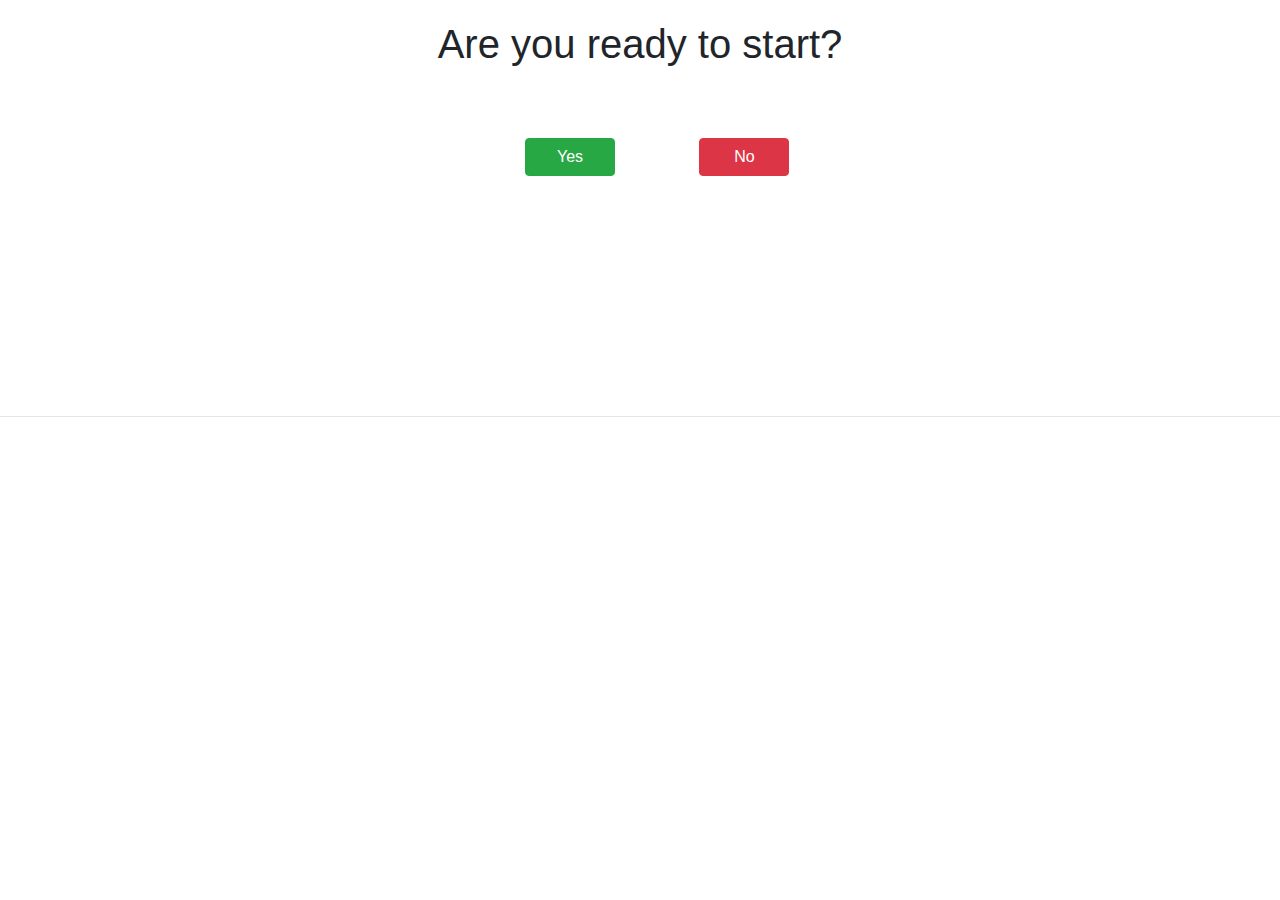
==== index.html @ f8382fa1 "That´s cool" ====
<!DOCTYPE html>
<html lang="en">
<head>
    <meta charset="utf-8">
    <meta name="viewport" content="width=device-width, initial-scale=1.0">
    
    <link rel="stylesheet" href="styles2.css">
    <link rel="stylesheet" href="https://stackpath.bootstrapcdn.com/bootstrap/4.4.1/css/bootstrap.min.css" integrity="sha384-Vkoo8x4CGsO3+Hhxv8T/Q5PaXtkKtu6ug5TOeNV6gBiFeWPGFN9MuhOf23Q9Ifjh" crossorigin="anonymous">
    <link rel="icon" href="Images/download.jpg">
    <!-- BOOTSRAP SCRIPTS -->
    <script src="https://code.jquery.com/jquery-3.4.1.slim.min.js" integrity="sha384-J6qa4849blE2+poT4WnyKhv5vZF5SrPo0iEjwBvKU7imGFAV0wwj1yYfoRSJoZ+n" crossorigin="anonymous"></script>
    <script src="https://cdn.jsdelivr.net/npm/popper.js@1.16.0/dist/umd/popper.min.js" integrity="sha384-Q6E9RHvbIyZFJoft+2mJbHaEWldlvI9IOYy5n3zV9zzTtmI3UksdQRVvoxMfooAo" crossorigin="anonymous"></script>
    <script src="https://stackpath.bootstrapcdn.com/bootstrap/4.4.1/js/bootstrap.min.js" integrity="sha384-wfSDF2E50Y2D1uUdj0O3uMBJnjuUD4Ih7YwaYd1iqfktj0Uod8GCExl3Og8ifwB6" crossorigin="anonymous"></script>
    <title>Quiz</title>
</head>
<body style='background-color: white;'>
    <div id='main'>
       
        <h1 class='header'>Are you ready to start?</h1>
        <img class='image' src="" alt="">

        <button type='button' id='success' class='btn btn-success suc'>Yes</button>
        <button  onclick="window.location.href=''" type='button' class='btn btn-danger fai'>No</button>
        <p class='p2' ></p>
        <img class='img2' src="" alt="">
        
        
        <br>
        <hr class='line' style='margin-top: 200px;'>
        <div id='alternatives'>
        
        </div>
    
    
    


    
   




    

</body>
    <script src='script.js' charset="utf-8"></script>

</html>
---- styles2.css ----
body {
    background-color: blueviolet;
}

.header {
   text-align: center;
   margin-top: 20px;
   margin-bottom: 30px;

    
}
#alternatives {
    margin-top: 50px;
}

#main {
    
    
    
}
.suc {
    margin-top: 40px;
    margin-left: 525px;
    width: 90px;
}
.fai {
    margin-top: 40px;
    margin-left: 80px;
    width: 90px;
}

.suc2 {
    width: 140px;
    text-align: center;
    margin-left: 480px;
    margin-top: 10px;
    margin-bottom: 10px;
   
}
.fai2 {
    width: 200px;
    text-align: center;
    margin-left: 50px;
    margin-top: 10px;
    margin-bottom: 10px;
}

.div1 {
    background-color: black;
    height: 9px;
    width: 50px;
}

.image {
    width: 490px;
    position: absolute;
    
    margin-left: auto;
    margin-right: auto;
    left:0;
    right: 0;
   
   
  
    
}

.form-check {
    font-size: 2rem;
    color: black;


}

.form-check-input {
    
    color: blue;
}
.btn-group {
    
    
    text-align: center;
   
    margin-left: 400px;

}
.submit {
   

    background-color: black;
    color:white;
    margin-top: 40px;
    margin-bottom: 50px;
    /*width: 140px;
    border-radius: 60px;
    border-width: 2px;
    outline-color: white;
    height: 40px;
    */

}
.para {
    font-family: 'Lato', 'sans-serif';
    text-align: center;     
    margin-right: 400px;
    margin-left: 450px;
    margin-top: 40px;
}   


.p2 {
    font-family: 'Montserrat', 'sans-serif';
    font-size: 1.5rem;
    text-align: center;

    

}
.expa {
    margin-left: 600px;
    margin-bottom: 50px;
}
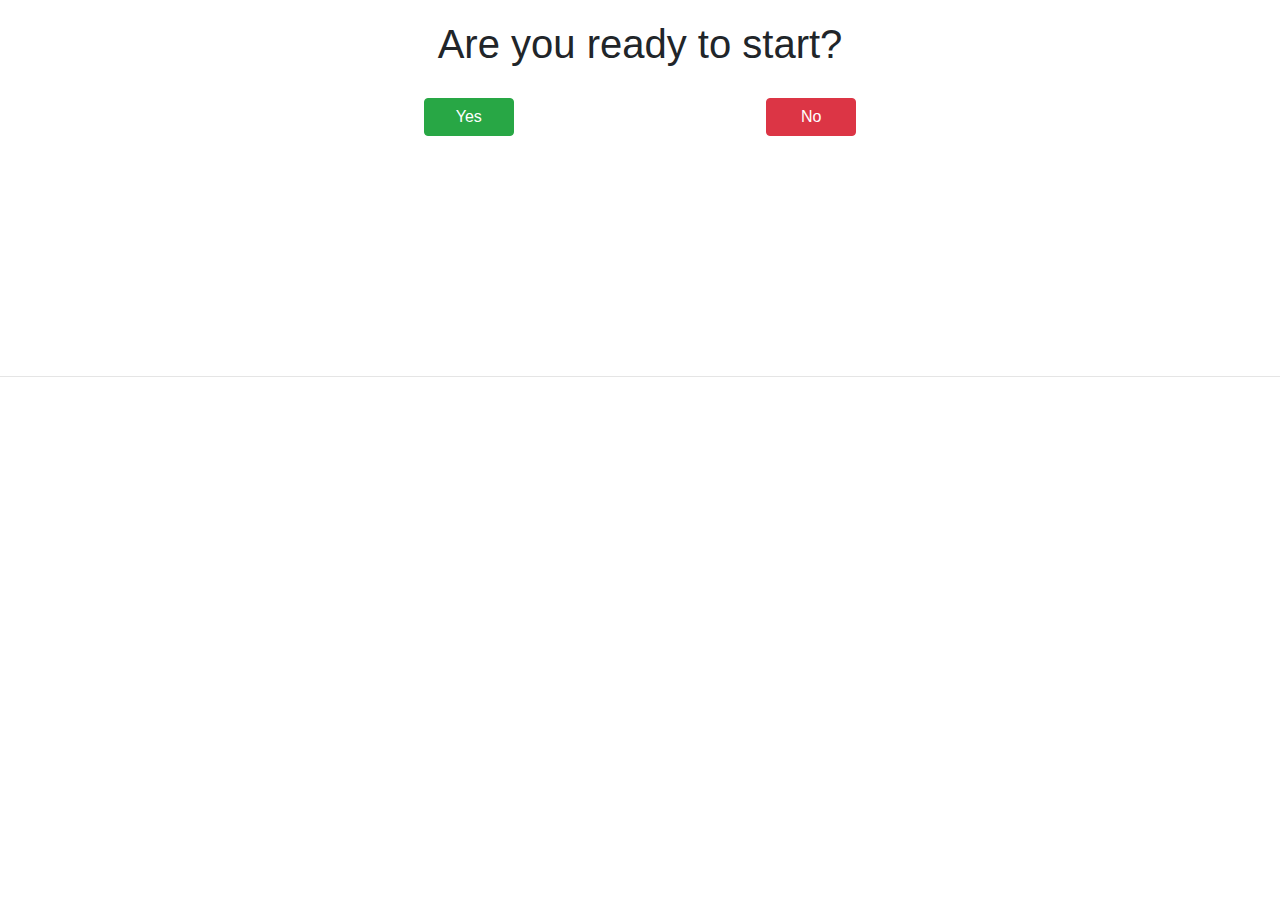
==== commit d8026039: "Update index.html" ====
--- a/index.html
+++ b/index.html
@@ -18,9 +18,17 @@
        
         <h1 class='header'>Are you ready to start?</h1>
         <img class='image' src="" alt="">
+        <div class='row my-row'>
+            <div class='col-lg-6'>
+                <button type='button' id='success' class='btn btn-success suc'>Yes</button>
 
-        <button type='button' id='success' class='btn btn-success suc'>Yes</button>
-        <button  onclick="window.location.href=''" type='button' class='btn btn-danger fai'>No</button>
+            </div>
+            <div class='col-lg-6'>
+                <button  onclick="window.location.href='https://rodrigo663.github.io/brilliant/'" type='button' class='btn btn-danger fai'>No</button>
+
+            </div>
+        </div>
+
         <p class='p2' ></p>
         <img class='img2' src="" alt="">
         
@@ -28,21 +36,7 @@
         <br>
         <hr class='line' style='margin-top: 200px;'>
         <div id='alternatives'>
-        
-        </div>
-    
-    
-    
-
-
-    
-   
-
-
-
-
-    
-
+      
 </body>
     <script src='script.js' charset="utf-8"></script>
 
--- a/styles2.css
+++ b/styles2.css
@@ -3,9 +3,9 @@
 }
 
 .header {
-   text-align: center;
-   margin-top: 20px;
-   margin-bottom: 30px;
+    text-align: center;
+    margin-top: 20px;
+    margin-bottom: 30px;
 
     
 }
@@ -19,28 +19,49 @@
     
 }
 .suc {
+    /*
     margin-top: 40px;
-    margin-left: 525px;
+    
+    */
     width: 90px;
+    padding: 0;
+    margin-left: 50%;
+   
+}
+.my-row {
+    margin: auto;
+    text-align: center;
+    padding: 0;
 }
 .fai {
+    
+    /*
     margin-top: 40px;
     margin-left: 80px;
+    */
+    margin-right: 50%;
+    padding: 0;
     width: 90px;
+    
 }
+/*
 
+margin-left: 50px;
+*/
 .suc2 {
+    margin-left: 70%;
     width: 140px;
     text-align: center;
-    margin-left: 480px;
+    
     margin-top: 10px;
     margin-bottom: 10px;
    
 }
 .fai2 {
+   
     width: 200px;
     text-align: center;
-    margin-left: 50px;
+    
     margin-top: 10px;
     margin-bottom: 10px;
 }
@@ -102,8 +123,8 @@
 .para {
     font-family: 'Lato', 'sans-serif';
     text-align: center;     
-    margin-right: 400px;
-    margin-left: 450px;
+    /*margin-right: 400px;
+    margin-left: 450px;*/
     margin-top: 40px;
 }   
 
@@ -117,10 +138,53 @@
 
 }
 .expa {
-    margin-left: 600px;
-    margin-bottom: 50px;
+    margin: 20px -50px; 
+    margin-top: 0;
+    margin-bottom: 20px;
+    position:relative;
+    top:50%; 
+    left:48%;
+   
 }
 
 
 
 
+@media (max-width: 1028px)  {
+    .submit {
+        margin-bottom: 30px;
+    }
+    
+    .expa {
+        margin: 20px -50px; 
+        margin-top: 0;
+        margin-bottom: 20px;
+        position:relative;
+        top:50%; 
+        left:46%;
+        
+        
+    }
+    .fai {
+        margin-top: 40px;
+        margin-right: 0;
+    }
+    .suc {
+        margin-left: 0;
+    }
+    .btn-group {
+    
+    
+        text-align: center;
+    
+        margin-left: 0px;
+    }
+    .expla-img {
+        width: 520px;
+    }
+
+}
+
+
+
+
